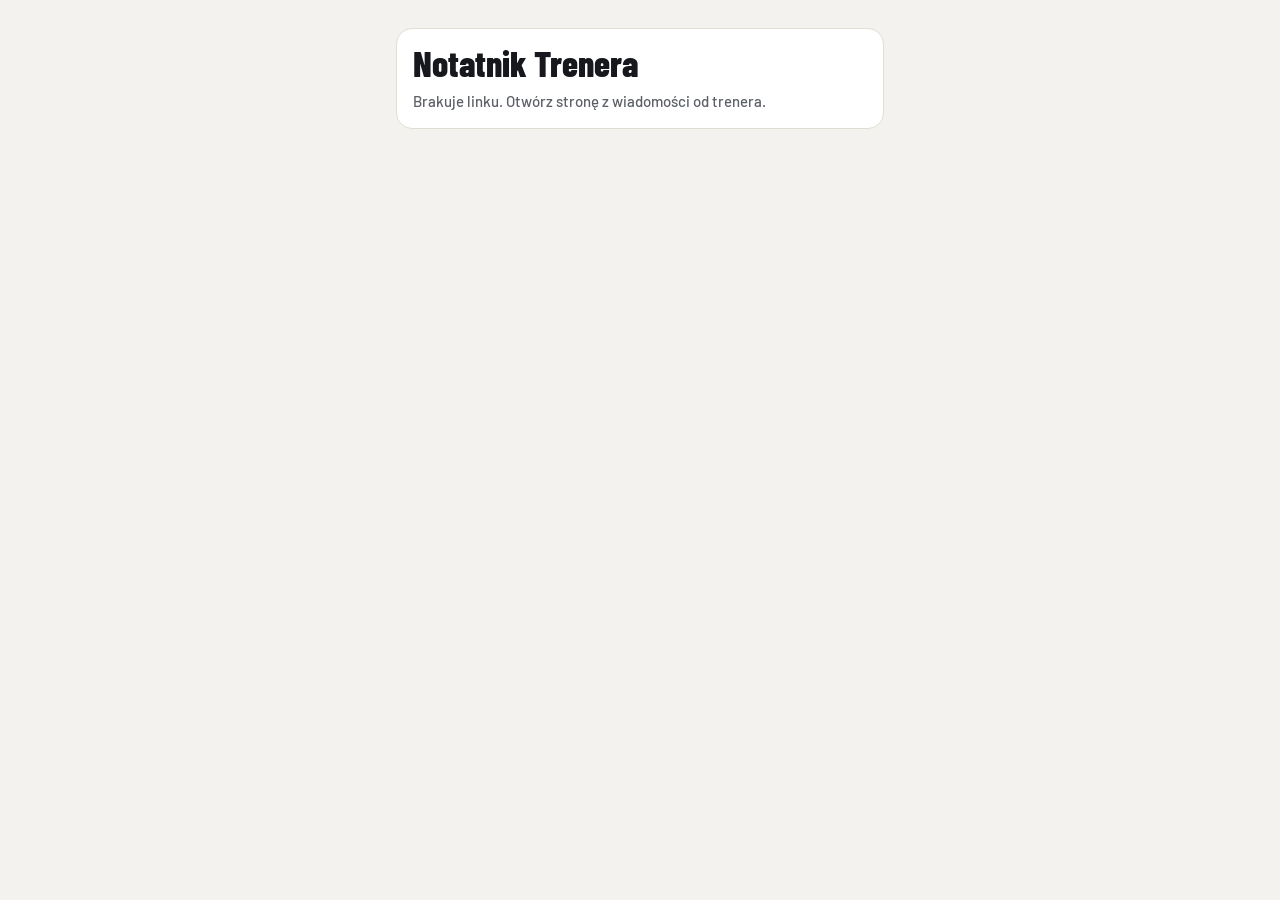
==== index.html @ e7408fd1 "Strona ucznia: zajęcia, plan, saldo i odwołanie bez aplikacji Co-Authored-By: Claude Opus 5.5 <norep" ====
<!doctype html>
<html lang="pl">
<head>
<meta charset="utf-8">
<meta name="viewport" content="width=device-width, initial-scale=1, viewport-fit=cover">
<meta name="robots" content="noindex, nofollow">
<meta name="referrer" content="no-referrer">
<meta name="theme-color" content="#F4F2EE">
<title>Moje zajęcia · Notatnik Trenera</title>
<link rel="preconnect" href="https://fonts.googleapis.com">
<link rel="stylesheet" href="https://fonts.googleapis.com/css2?family=Barlow:wght@400;500;600;700&family=Barlow+Condensed:wght@700;800&display=swap">
<style>
  :root {
    --bg: #F4F2EE; --card: #FFFFFF; --ink: #16181D; --soft: #2A2D33; --muted: #5B5F66;
    --border: #E2DDD3; --accent: #C2410C; --accent-dark: #9A3412; --accent-soft: #FBE7DC;
    --blue: #1E4F91; --blue-soft: #E3ECF8; --neutral: #EDEAE4; --peach: #F9B48F;
  }
  * { box-sizing: border-box; }
  body { margin: 0; background: var(--bg); color: var(--ink); font: 16px/1.4 Barlow, system-ui, -apple-system, sans-serif; }
  main { max-width: 520px; margin: 0 auto; padding: 28px 16px 48px; display: flex; flex-direction: column; gap: 16px; }
  h1 { margin: 0; font: 800 36px/1 'Barlow Condensed', Barlow, sans-serif; }
  .muted { color: var(--muted); font-weight: 500; font-size: 15px; margin: 0; }
  .card { background: var(--card); border: 1px solid var(--border); border-radius: 16px; padding: 16px; display: flex; flex-direction: column; gap: 10px; }
  .row { display: flex; align-items: center; gap: 8px; flex-wrap: wrap; }
  .badge { display: inline-block; padding: 5px 10px; border-radius: 8px; font-weight: 700; font-size: 14px; background: var(--neutral); }
  .badge.pay { background: var(--accent); color: #fff; }
  .badge.ok { background: var(--blue-soft); color: var(--blue); }
  .plan { background: var(--ink); color: #fff; border-radius: 16px; padding: 16px; }
  .plan b { color: var(--peach); font-size: 13px; letter-spacing: .8px; display: block; margin-bottom: 6px; }
  .info { background: var(--card); border: 1px solid var(--border); border-radius: 12px; padding: 12px; font-size: 15px; color: var(--soft); }
  .cls { display: flex; gap: 14px; align-items: center; }
  .date { width: 56px; text-align: center; flex: none; }
  .date small { display: block; font-size: 12px; font-weight: 700; color: var(--muted); }
  .date strong { display: block; font: 800 28px/1 'Barlow Condensed', sans-serif; }
  .title { font-weight: 700; font-size: 17px; }
  button { font: 700 16px Barlow, sans-serif; min-height: 44px; padding: 0 16px; border-radius: 12px; cursor: pointer; }
  .btn { background: var(--card); color: var(--ink); border: 1px solid #D5CFC4; }
  .btn.primary { background: var(--accent); color: #fff; border: 0; }
  .note { border-radius: 10px; padding: 10px 12px; font-size: 14px; font-weight: 600; }
  .note.cancelled { background: var(--blue-soft); color: var(--blue); display: flex; justify-content: space-between; align-items: center; gap: 8px; }
  .note.locked { background: var(--neutral); color: var(--soft); font-weight: 500; }
  .note.err { background: var(--accent-soft); color: var(--accent-dark); }
  .window { color: var(--blue); font-size: 14px; font-weight: 600; flex: 1; }
  .reasons { display: grid; grid-template-columns: 1fr 1fr; gap: 8px; }
  .reasons .ghost { grid-column: 1 / -1; border: 0; background: transparent; color: var(--muted); }
  footer { text-align: center; color: var(--muted); font-size: 13px; margin-top: 8px; }
</style>
</head>
<body>
<main id="app" aria-live="polite">
  <p class="muted">Ładowanie…</p>
</main>
<script>
  // Strona ucznia bez instalowania aplikacji. Token jest w części adresu po "#", więc nie trafia do logów serwera strony.
  // Klucz poniżej to publiczny klucz "anon" — dostęp pilnują funkcje w bazie (004_links.sql), które widzą tylko dane z tokenu.
  const SUPABASE_URL = 'https://opnxkasrzuepgbimwndz.supabase.co';
  const ANON = 'eyJhbGciOiJIUzI1NiIsInR5cCI6IkpXVCJ9.eyJpc3MiOiJzdXBhYmFzZSIsInJlZiI6Im9wbnhrYXNyenVlcGdiaW13bmR6Iiwicm9sZSI6ImFub24iLCJpYXQiOjE3OTI0MzQ1NDIsImV4cCI6MjEwODAxMDU0Mn0.07KQDYvpmzZuPK4aMW9vRZovB0qPYNzJdW2eXExtSpo';
  const DAYS = ['ND', 'PN', 'WT', 'ŚR', 'CZ', 'PT', 'SO'];
  const REASONS = ['Choroba', 'Praca / szkoła', 'Wyjazd', 'Inny powód'];
  const app = document.getElementById('app');
  const token = (new URLSearchParams(location.hash.slice(1)).get('t') || '').toLowerCase();
  let openReasons = null;

  function el(tag, attrs, ...children) {
    const node = document.createElement(tag);
    for (const [k, v] of Object.entries(attrs || {})) {
      if (k === 'class') node.className = v;
      else if (k.startsWith('on')) node.addEventListener(k.slice(2), v);
      else node.setAttribute(k, v);
    }
    for (const c of children.flat()) if (c !== null && c !== undefined && c !== false) node.append(c);
    return node;
  }
  const pad = (n) => String(n).padStart(2, '0');
  const time = (d) => `${pad(d.getHours())}:${pad(d.getMinutes())}`;

  async function rpc(name, body) {
    const res = await fetch(`${SUPABASE_URL}/rest/v1/rpc/${name}`, {
      method: 'POST',
      headers: { apikey: ANON, Authorization: `Bearer ${ANON}`, 'Content-Type': 'application/json' },
      body: JSON.stringify(body),
    });
    const data = await res.json().catch(() => null);
    if (!res.ok) throw new Error((data && data.message) || 'Brak połączenia. Spróbuj za chwilę.');
    return data;
  }

  // Najbliższe zajęcia: z grafiku i z treningów założonych przez trenera, bez duplikatów (ta sama grupa ±3 h).
  function upcoming(s, days = 14) {
    const out = [];
    const now = Date.now();
    const add = (group, at, duration) => {
      if (at.getTime() < now - 2 * 3600e3 || at.getTime() > now + days * 864e5) return;
      if (out.some((v) => v.group.id === group.id && Math.abs(v.at - at) <= 3 * 3600e3)) return;
      out.push({ key: `${group.id}-${at.toISOString()}`, group, at, duration });
    };
    for (const t of s.upcoming) {
      const g = s.groups.find((x) => x.id === t.group_id);
      if (g) add(g, new Date(t.starts_at), t.duration_min);
    }
    const start = new Date();
    start.setHours(0, 0, 0, 0);
    for (let d = 0; d <= days; d++) {
      const day = new Date(start);
      day.setDate(day.getDate() + d);
      for (const g of s.groups) {
        for (const slot of g.schedule) {
          if (slot.weekday !== day.getDay()) continue;
          const [h, m] = String(slot.time).split(':').map(Number);
          const at = new Date(day);
          at.setHours(h || 0, m || 0, 0, 0);
          add(g, at, slot.duration_min);
        }
      }
    }
    return out.sort((a, b) => a.at - b.at);
  }

  function message(text, cls) {
    app.replaceChildren(el('div', { class: `card` }, el('h1', {}, 'Notatnik Trenera'), el('p', { class: `muted ${cls || ''}` }, text)));
  }

  async function act(fn) {
    try {
      await fn();
      openReasons = null;
      await load();
    } catch (e) {
      alert(e.message);
    }
  }

  function render(s) {
    const classes = upcoming(s);
    const h = s.cancel_hours;
    const nodes = [
      el('div', {}, el('p', { class: 'muted' }, s.coach_name ? `Trener: ${s.coach_name}` : 'Notatnik Trenera'), el('h1', {}, `Cześć, ${s.name.split(' ')[0]}`)),
      el('div', { class: 'row' },
        s.balance > 0 ? el('span', { class: 'badge pay' }, `Do zapłaty ${s.balance} zł`) : el('span', { class: 'badge ok' }, 'Opłacone'),
        s.pass_type === 'entries' ? el('span', { class: 'badge' }, `Karnet: ${s.entries_left} wejść`) : null,
        s.pass_type === 'monthly' && s.valid_until ? el('span', { class: 'badge' }, `Karnet do ${s.valid_until}`) : null,
      ),
      s.plan ? el('div', { class: 'plan' }, el('b', {}, 'PLAN NA NASTĘPNE ZAJĘCIA'), s.plan) : null,
      el('div', { class: 'info' }, `Zajęcia możesz odwołać najpóźniej ${h} h przed startem. Później trening przepada i może zostać policzony z karnetu.`),
    ];
    if (classes.length === 0) nodes.push(el('div', { class: 'card' }, el('p', { class: 'muted' }, 'Brak zaplanowanych zajęć w najbliższych 2 tygodniach.')));

    for (const c of classes) {
      const cancelled = s.cancellations.find((x) => x.group_id === c.group.id && Math.abs(new Date(x.class_at) - c.at) <= 3 * 3600e3);
      const hoursLeft = (c.at - Date.now()) / 3600e3;
      const windowLeft = hoursLeft - h;
      const windowText = windowLeft >= 48 ? `${Math.floor(windowLeft / 24)} dni` : `${Math.max(1, Math.floor(windowLeft))} h`;
      let action = null;
      if (cancelled) {
        action = el('div', { class: 'note cancelled' }, 'Odwołane · trener wie',
          c.at > new Date() ? el('button', { class: 'btn', onclick: () => act(() => rpc('link_undo', { p_token: token, p_id: cancelled.id })) }, 'Cofnij') : null);
      } else if (windowLeft > 0) {
        action = openReasons === c.key
          ? el('div', { class: 'reasons' }, REASONS.map((r) =>
              el('button', { class: 'btn', onclick: () => act(() => rpc('link_cancel', { p_token: token, p_group_id: c.group.id, p_class_at: c.at.toISOString(), p_reason: r })) }, r)),
              el('button', { class: 'btn ghost', onclick: () => { openReasons = null; render(s); } }, 'Nie, zostaję'))
          : el('div', { class: 'row' }, el('span', { class: 'window' }, `Możesz odwołać jeszcze przez ${windowText}`),
              el('button', { class: 'btn', onclick: () => { openReasons = c.key; render(s); } }, 'Odwołaj'));
      } else if (hoursLeft > 0) {
        action = el('div', { class: 'note locked' }, `Za późno na odwołanie (mniej niż ${h} h). Napisz do trenera, jeśli to coś ważnego.`);
      }
      nodes.push(el('div', { class: 'card' },
        el('div', { class: 'cls' },
          el('div', { class: 'date' }, el('small', {}, DAYS[c.at.getDay()]), el('strong', {}, pad(c.at.getDate()))),
          el('div', {}, el('div', { class: 'title' }, `${c.group.discipline} · ${c.group.name}`), el('p', { class: 'muted' }, `${time(c.at)} · ${c.duration} min`))),
        action));
    }
    nodes.push(el('footer', {}, 'Ten link jest tylko dla Ciebie. Nie przekazuj go dalej.'));
    app.replaceChildren(...nodes.filter(Boolean));
  }

  async function load() {
    if (!/^[a-f0-9]{64}$/.test(token)) return message('Brakuje linku. Otwórz stronę z wiadomości od trenera.');
    try {
      const s = await rpc('link_overview', { p_token: token });
      if (!s) return message('Ten link jest nieaktualny. Poproś trenera o nowy.');
      render(s);
    } catch (e) {
      message(e.message, 'err');
    }
  }

  load();
  window.addEventListener('hashchange', () => location.reload());
</script>
</body>
</html>
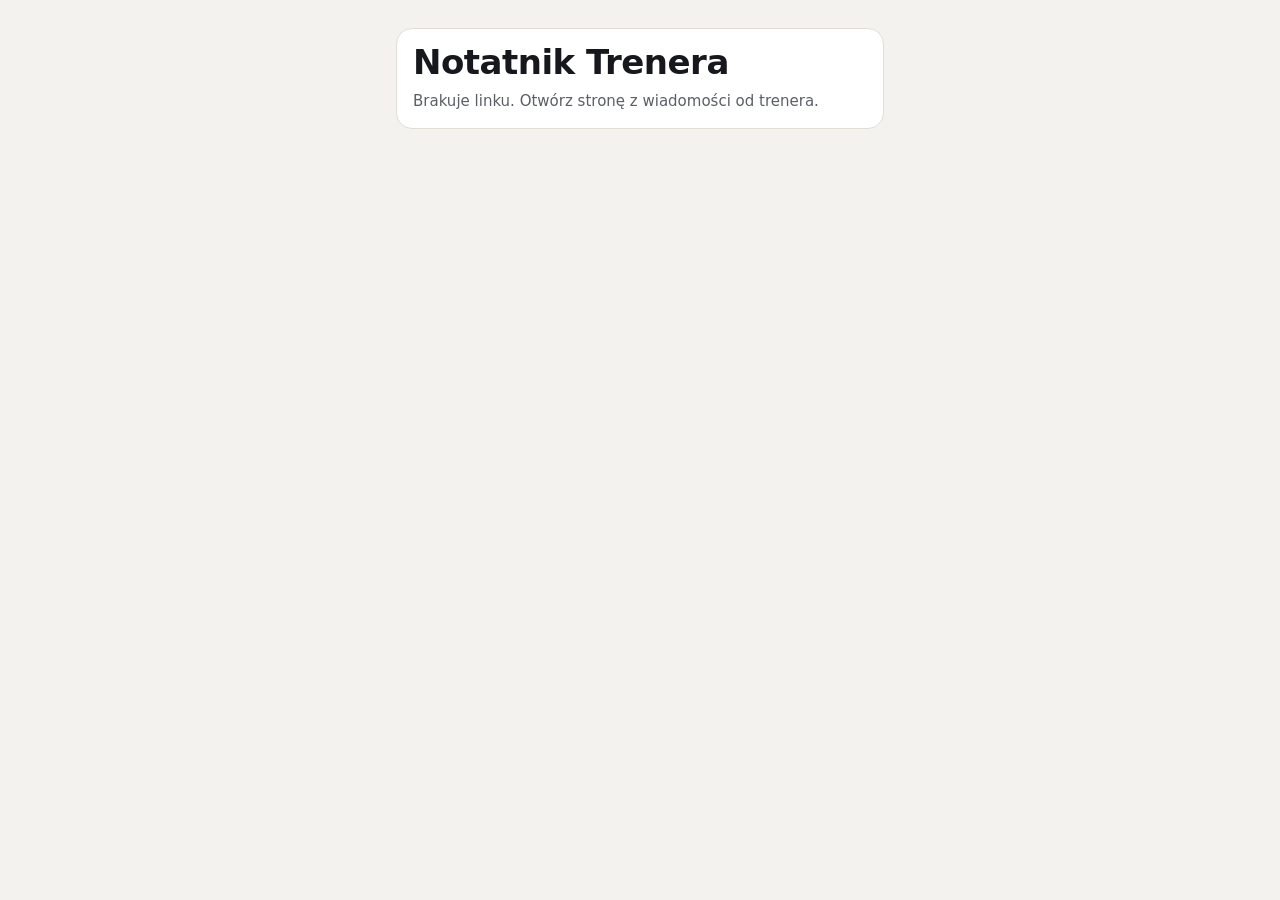
==== commit 8ff01a04: "Bez zewnętrznych czcionek (prywatność) Co-Authored-By: Claude Opus 5.5 <noreply@anthropic.com> Claud" ====
--- a/index.html
+++ b/index.html
@@ -7,8 +7,6 @@
 <meta name="referrer" content="no-referrer">
 <meta name="theme-color" content="#F4F2EE">
 <title>Moje zajęcia · Notatnik Trenera</title>
-<link rel="preconnect" href="https://fonts.googleapis.com">
-<link rel="stylesheet" href="https://fonts.googleapis.com/css2?family=Barlow:wght@400;500;600;700&family=Barlow+Condensed:wght@700;800&display=swap">
 <style>
   :root {
     --bg: #F4F2EE; --card: #FFFFFF; --ink: #16181D; --soft: #2A2D33; --muted: #5B5F66;
@@ -16,9 +14,9 @@
     --blue: #1E4F91; --blue-soft: #E3ECF8; --neutral: #EDEAE4; --peach: #F9B48F;
   }
   * { box-sizing: border-box; }
-  body { margin: 0; background: var(--bg); color: var(--ink); font: 16px/1.4 Barlow, system-ui, -apple-system, sans-serif; }
+  body { margin: 0; background: var(--bg); color: var(--ink); font: 16px/1.4 -apple-system, BlinkMacSystemFont, 'Segoe UI', Roboto, system-ui, sans-serif; }
   main { max-width: 520px; margin: 0 auto; padding: 28px 16px 48px; display: flex; flex-direction: column; gap: 16px; }
-  h1 { margin: 0; font: 800 36px/1 'Barlow Condensed', Barlow, sans-serif; }
+  h1 { margin: 0; font: 800 34px/1.05 -apple-system, BlinkMacSystemFont, 'Segoe UI', Roboto, system-ui, sans-serif; letter-spacing: -0.5px; }
   .muted { color: var(--muted); font-weight: 500; font-size: 15px; margin: 0; }
   .card { background: var(--card); border: 1px solid var(--border); border-radius: 16px; padding: 16px; display: flex; flex-direction: column; gap: 10px; }
   .row { display: flex; align-items: center; gap: 8px; flex-wrap: wrap; }
@@ -31,9 +29,9 @@
   .cls { display: flex; gap: 14px; align-items: center; }
   .date { width: 56px; text-align: center; flex: none; }
   .date small { display: block; font-size: 12px; font-weight: 700; color: var(--muted); }
-  .date strong { display: block; font: 800 28px/1 'Barlow Condensed', sans-serif; }
+  .date strong { display: block; font: 800 26px/1 -apple-system, BlinkMacSystemFont, 'Segoe UI', Roboto, system-ui, sans-serif; }
   .title { font-weight: 700; font-size: 17px; }
-  button { font: 700 16px Barlow, sans-serif; min-height: 44px; padding: 0 16px; border-radius: 12px; cursor: pointer; }
+  button { font: 700 16px -apple-system, BlinkMacSystemFont, 'Segoe UI', Roboto, system-ui, sans-serif; min-height: 44px; padding: 0 16px; border-radius: 12px; cursor: pointer; }
   .btn { background: var(--card); color: var(--ink); border: 1px solid #D5CFC4; }
   .btn.primary { background: var(--accent); color: #fff; border: 0; }
   .note { border-radius: 10px; padding: 10px 12px; font-size: 14px; font-weight: 600; }
@@ -51,7 +49,8 @@
   <p class="muted">Ładowanie…</p>
 </main>
 <script>
-  // Strona ucznia bez instalowania aplikacji. Token jest w części adresu po "#", więc nie trafia do logów serwera strony.
+  // Strona ucznia bez instalowania aplikacji. Bez zewnętrznych czcionek, ciasteczek i analityki.
+  // Token jest w części adresu po "#", więc nie trafia do logów serwera strony.
   // Klucz poniżej to publiczny klucz "anon" — dostęp pilnują funkcje w bazie (004_links.sql), które widzą tylko dane z tokenu.
   const SUPABASE_URL = 'https://opnxkasrzuepgbimwndz.supabase.co';
   const ANON = 'eyJhbGciOiJIUzI1NiIsInR5cCI6IkpXVCJ9.eyJpc3MiOiJzdXBhYmFzZSIsInJlZiI6Im9wbnhrYXNyenVlcGdiaW13bmR6Iiwicm9sZSI6ImFub24iLCJpYXQiOjE3OTI0MzQ1NDIsImV4cCI6MjEwODAxMDU0Mn0.07KQDYvpmzZuPK4aMW9vRZovB0qPYNzJdW2eXExtSpo';
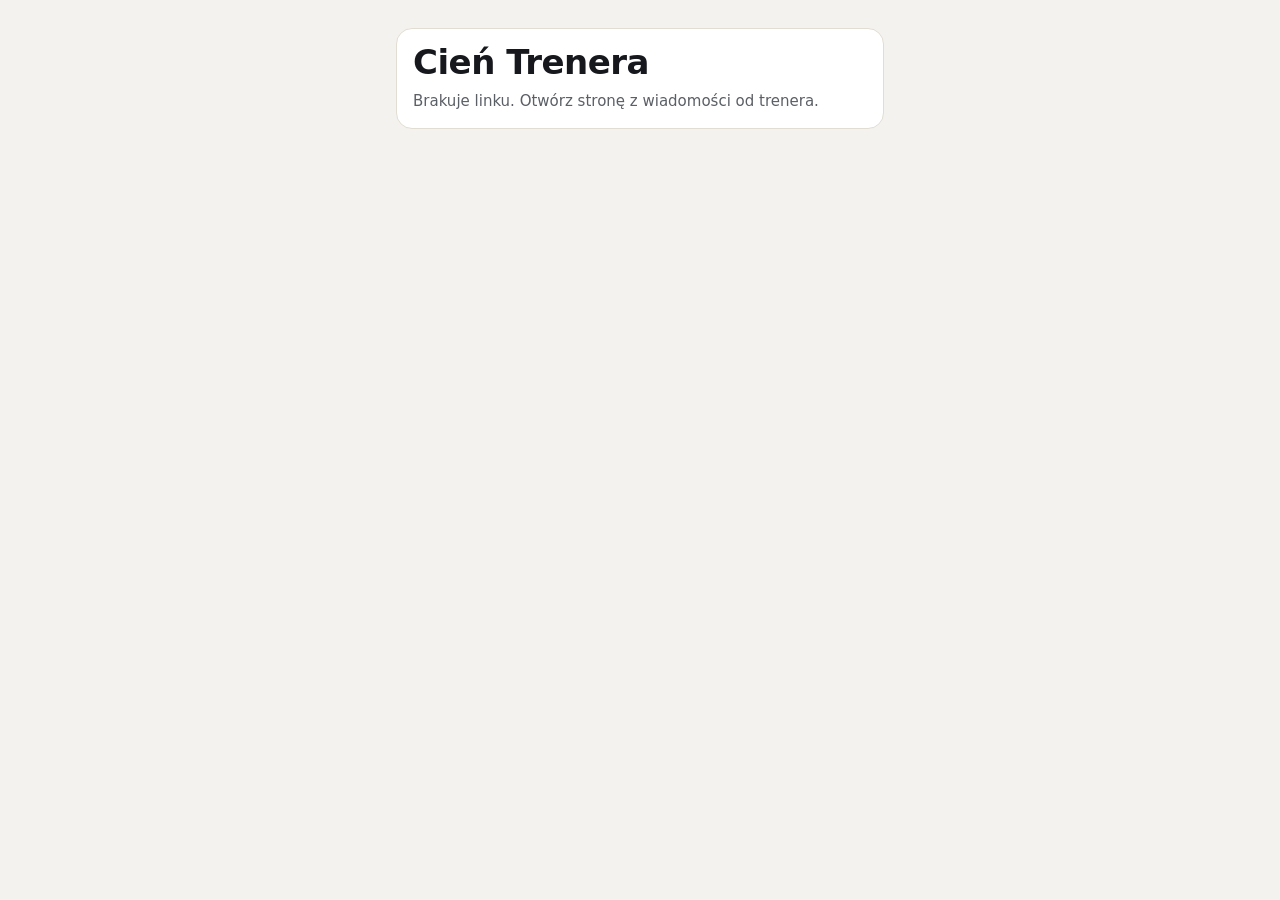
==== commit f801877a: "Nowa nazwa: Cień Trenera (strona ucznia, panel klubu, panel admina, dokumenty) Co-Authored-By: Claud" ====
--- a/index.html
+++ b/index.html
@@ -6,7 +6,7 @@
 <meta name="robots" content="noindex, nofollow">
 <meta name="referrer" content="no-referrer">
 <meta name="theme-color" content="#F4F2EE">
-<title>Moje zajęcia · Notatnik Trenera</title>
+<title>Moje zajęcia · Cień Trenera</title>
 <style>
   :root {
     --bg: #F4F2EE; --card: #FFFFFF; --ink: #16181D; --soft: #2A2D33; --muted: #5B5F66;
@@ -116,7 +116,7 @@
   }
 
   function message(text, cls) {
-    app.replaceChildren(el('div', { class: `card` }, el('h1', {}, 'Notatnik Trenera'), el('p', { class: `muted ${cls || ''}` }, text)));
+    app.replaceChildren(el('div', { class: `card` }, el('h1', {}, 'Cień Trenera'), el('p', { class: `muted ${cls || ''}` }, text)));
   }
 
   async function act(fn) {
@@ -133,7 +133,7 @@
     const classes = upcoming(s);
     const h = s.cancel_hours;
     const nodes = [
-      el('div', {}, el('p', { class: 'muted' }, s.coach_name ? `Trener: ${s.coach_name}` : 'Notatnik Trenera'), el('h1', {}, `Cześć, ${s.name.split(' ')[0]}`)),
+      el('div', {}, el('p', { class: 'muted' }, s.coach_name ? `Trener: ${s.coach_name}` : 'Cień Trenera'), el('h1', {}, `Cześć, ${s.name.split(' ')[0]}`)),
       el('div', { class: 'row' },
         s.balance > 0 ? el('span', { class: 'badge pay' }, `Do zapłaty ${s.balance} zł`) : el('span', { class: 'badge ok' }, 'Opłacone'),
         s.pass_type === 'entries' ? el('span', { class: 'badge' }, `Karnet: ${s.entries_left} wejść`) : null,
